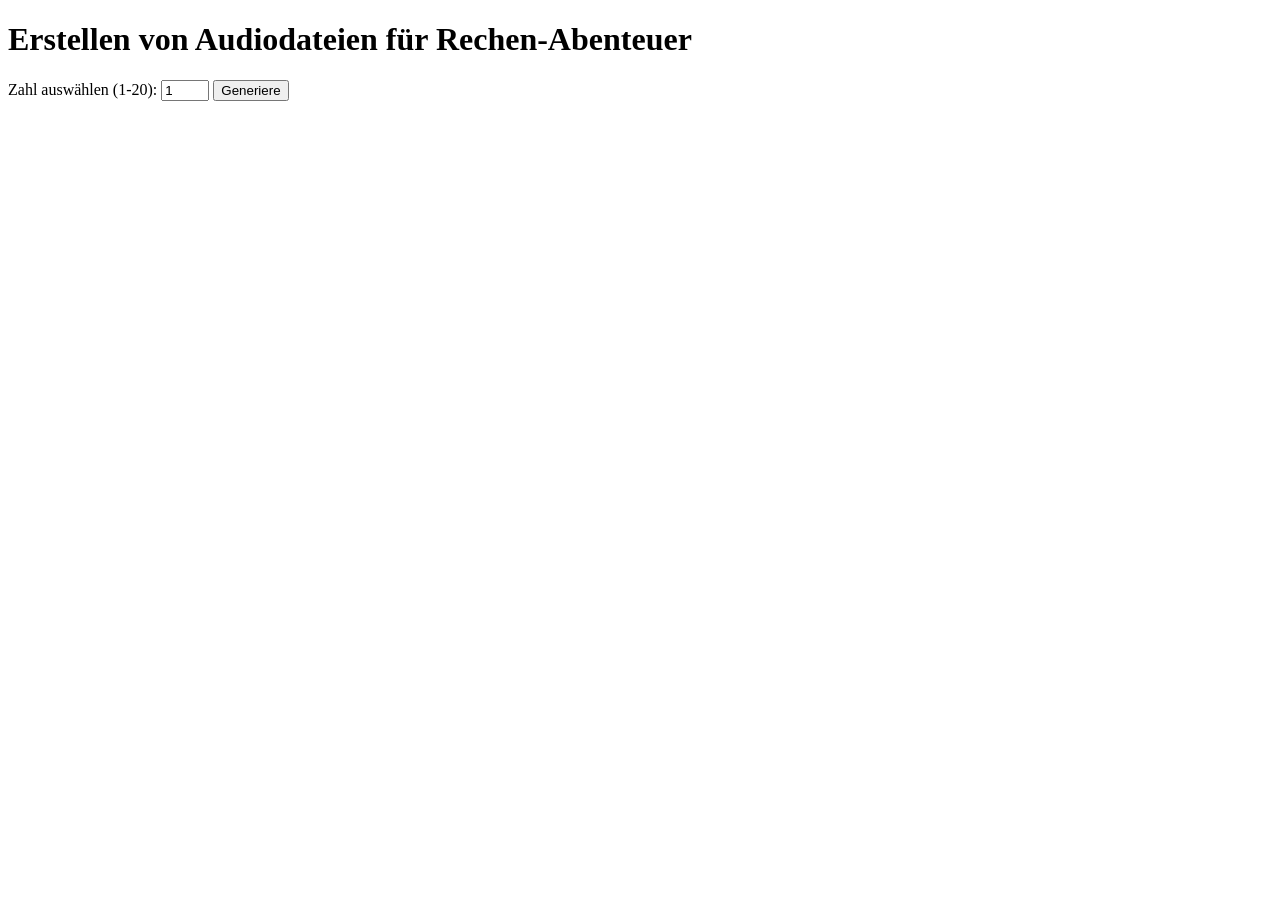
==== generate-audio.html @ 497a811b "Initial commit: Rechen-Abenteuer PWA, ready for Vercel deployment Fixes absolute asset paths in mani" ====
<!DOCTYPE html>
<html lang="de">
<head>
  <meta charset="UTF-8">
  <title>Audio Generator</title>
</head>
<body>
  <h1>Erstellen von Audiodateien für Rechen-Abenteuer</h1>

  <div>
    <label for="number">Zahl auswählen (1-20):</label>
    <input type="number" id="number" min="1" max="20" value="1">
    <button id="generate">Generiere</button>
    <p id="status"></p>
  </div>

  <div id="output"></div>

  <script>
    const numberWords = [
      'eins', 'zwei', 'drei', 'vier', 'fünf',
      'sechs', 'sieben', 'acht', 'neun', 'zehn',
      'elf', 'zwölf', 'dreizehn', 'vierzehn', 'fünfzehn',
      'sechzehn', 'siebzehn', 'achtzehn', 'neunzehn', 'zwanzig'
    ];

    document.getElementById('generate').addEventListener('click', () => {
      const num = document.getElementById('number').value;
      const text = numberWords[num - 1];
      const status = document.getElementById('status');
      status.textContent = 'Spreche...';

      const utterance = new SpeechSynthesisUtterance(text);
      utterance.lang = 'de-DE';
      utterance.rate = 0.9;

      utterance.onstart = () => {
        status.textContent = 'Spreche ' + text;
      };

      utterance.onend = () => {
        status.textContent = 'fertig';
        const output = document.getElementById('output');
        output.innerHTML = '<p>Audio-Daten bereit. Zum Herunterladen:</p><ul><li><a href="#" id="download-link">Herunterladen</a></li></ul>';
        document.getElementById('download-link').addEventListener('click', (e) => {
          e.preventDefault();
          const blob = new Blob([audioBuffer], { type: 'audio/wav' });
          const url = URL.createObjectURL(blob);
          const a = document.createElement('a');
          a.href = url;
          a.download = text + '.wav';
          a.click();
        });
      };

      utterance.onerror = (err) => {
        status.textContent = 'Fehler: ' + err.error;
      };

      // Capture audio via MediaRecorder
      const audioBuffer = [];
      const audioContext = new (window.AudioContext || window.webkitAudioContext)();
      const destination = audioContext.createMediaStreamDestination();
      const mediaRecorder = new MediaRecorder(destination.stream);
      mediaRecorder.ondataavailable = (e) => audioBuffer.push(e.data);
      mediaRecorder.start();
      speechSynthesis.speak(utterance);
    });
  </script>
</body>
</html>
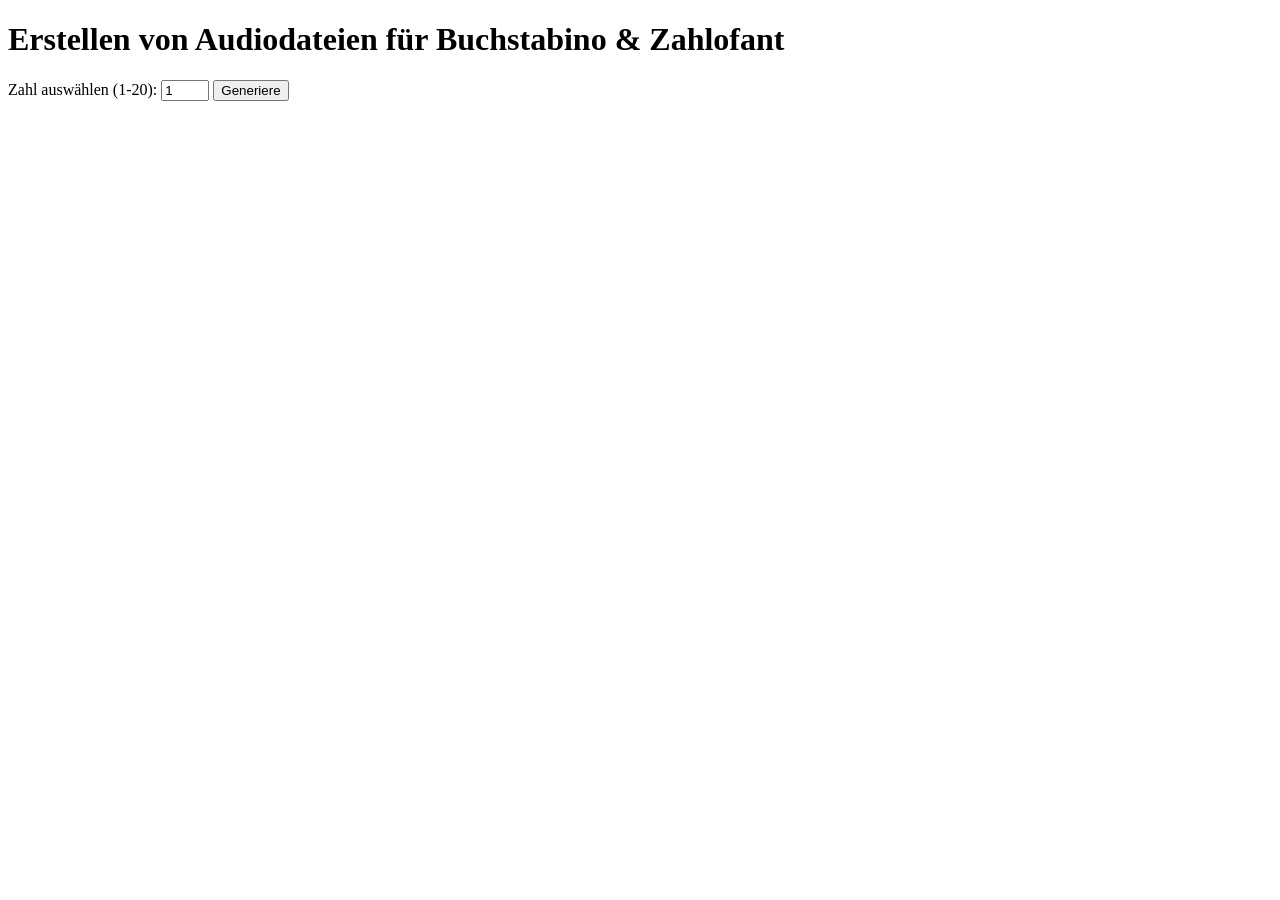
==== commit fcd13bea: "Integrate mascots, finish rename, add app icons - Add category screen (Buchstaben/Zahlen) with Buchs" ====
--- a/generate-audio.html
+++ b/generate-audio.html
@@ -5,7 +5,7 @@
   <title>Audio Generator</title>
 </head>
 <body>
-  <h1>Erstellen von Audiodateien für Rechen-Abenteuer</h1>
+  <h1>Erstellen von Audiodateien für Buchstabino & Zahlofant</h1>
 
   <div>
     <label for="number">Zahl auswählen (1-20):</label>
